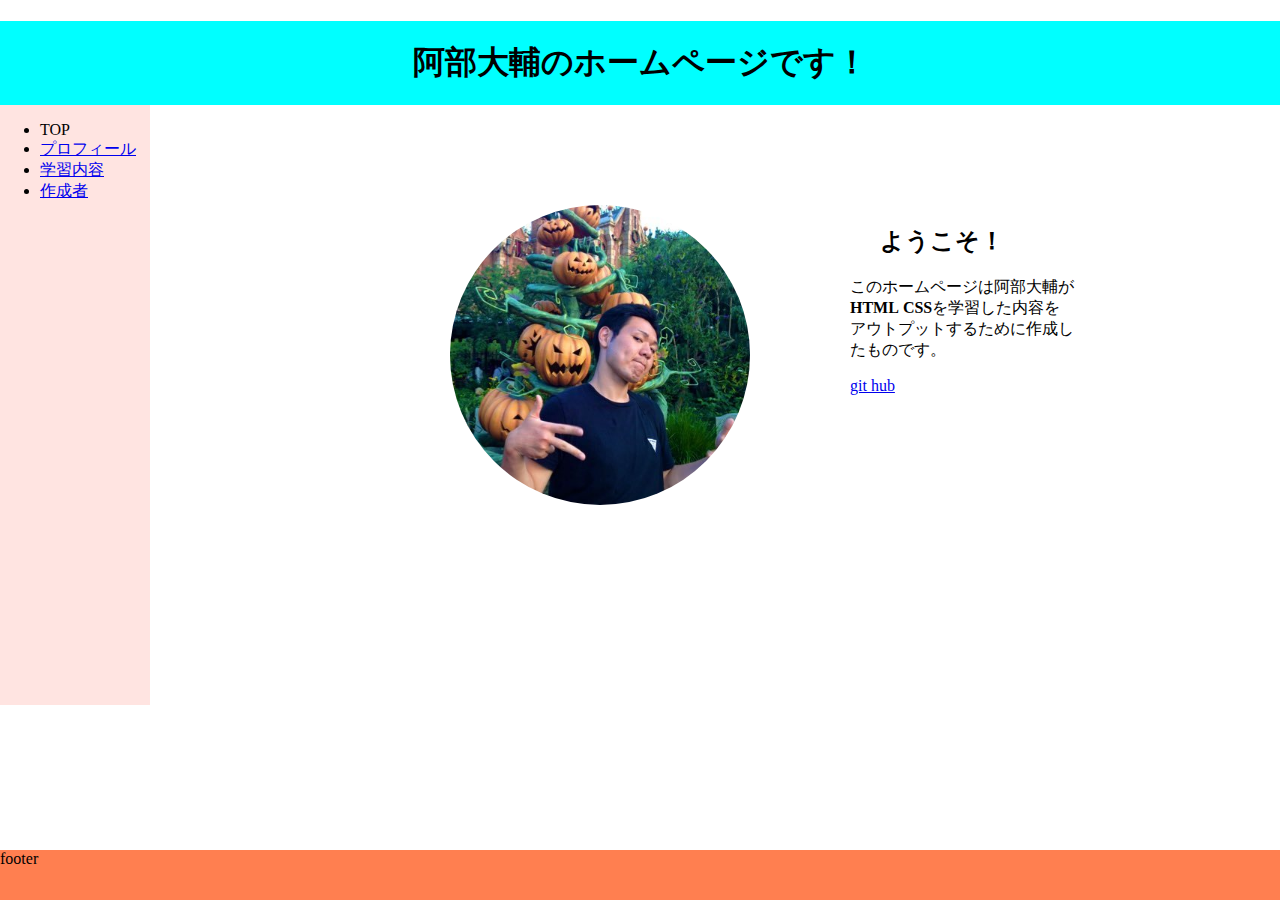
==== index.html @ fe1f43a7 "プロフィールページまで作成しました。" ====
<!DOCTYPE html>
<html lang="ja">

<head>
 <meta charset="utf-8">
 <title>阿部大輔のホームページ</title>
 <link rel="stylesheet" type="text/css" href="styles.css">
</head>

<body>
    <h1>阿部大輔のホームページです！</h1>
    <header>
        <!-- ナビゲーションメニュー -->
        <nav>
          <ul>
           <li>TOP</li>
           <li><a href="profile.html">プロフィール</a></li>
           <li><a href="learning_content.html">学習内容</a></li>
           <li><a href="producer.html">作成者</a></li>
          </ul>
        </nav>
    </header>

    <!-- 自己紹介TOPコンテンツ -->
    <main>
        <img src="img/profile.jpg" id="profile_image" alt="自己紹介写真">

        <div class="profile">
        <h2 class="youkoso">ようこそ！</h2>
        <p>このホームページは阿部大輔が<strong>HTML</strong> <strong>CSS</strong>を学習した内容を
        <br>アウトプットするために作成し
        <br>たものです。</p>
        <p><a href="https://github.com/daisukeabe-0218">git hub</a></p>
        </div>

    </main>

    <footer>
footer
    </footer>

</body>


</html>
---- styles.css ----
body {
        /* width: 70%; */
        min-width: 800px;
        margin: 0 auto;
        background-color: #fff;
      }

 h1{
    text-align: center;
    background-color: cyan;
    padding: 20px;
    margin-bottom: 0;
}

.youkoso{
    margin-left: 30px;
    
}

header {
    background-color: deeppink;

}

nav {
    float: left;
    width: 150px;
    height: 600px;
    background-color:mistyrose;
}

main {
    background-color: deepskyblue;
    margin-top: 100px;
}

#profile_image {
    float: left;
    width: 300px;
    height: 300px;
    margin-left: 300px;
    border-radius: 50%;
}

footer{
    width:100%;
    height:50px;
    background-color: coral;
    position: absolute;
    bottom: 0;

}

/* プロフィールページ */

.profile {
    float: left;
    width: 250px;
    height: 250px;
    margin-left: 100px;
}

table {
    float: left;
    text-align: left;
    font-size: 25px;
    border: solid 1px #fff;
    border-collapse: separate;
    border-spacing:10px 0px;
    margin-left: 300px;
}

table th {
    background-color: #fff;
    border-bottom:solid 30px #fff;
}


table td {
        background-color: #fff;
        border-bottom:solid 30px #fff;
        border-left:  solid 20px #fff;
    }

    /* 学習内容ページ */
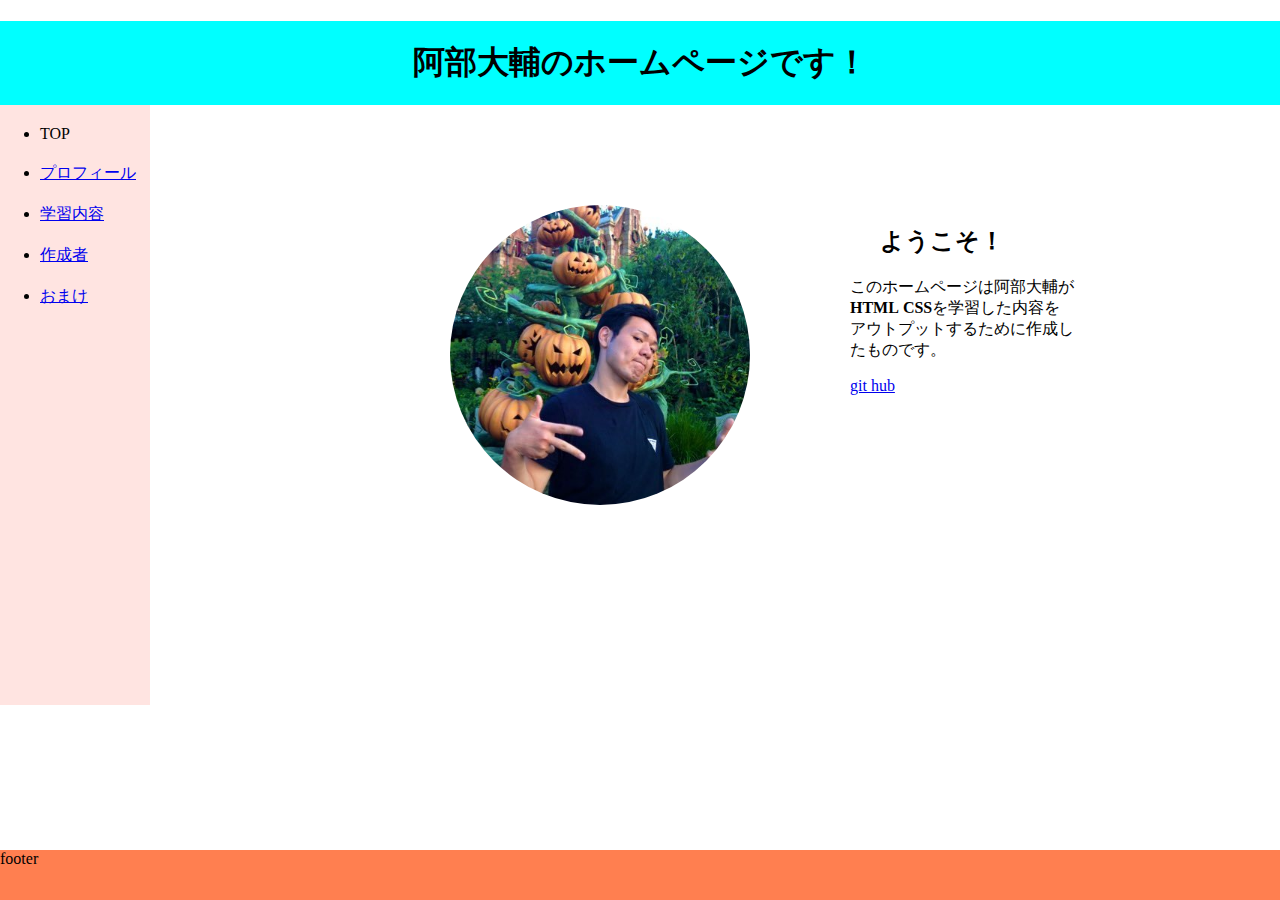
==== commit 51bf5065: "おまけページ最後以外完成" ====
--- a/index.html
+++ b/index.html
@@ -8,7 +8,7 @@
 </head>
 
 <body>
-    <h1>阿部大輔のホームページです！</h1>
+    <h1 id="heading">阿部大輔のホームページです！</h1>
     <header>
         <!-- ナビゲーションメニュー -->
         <nav>
@@ -17,6 +17,7 @@
            <li><a href="profile.html">プロフィール</a></li>
            <li><a href="learning_content.html">学習内容</a></li>
            <li><a href="producer.html">作成者</a></li>
+           <li><a href="bonus.html">おまけ</a></li>
           </ul>
         </nav>
     </header>
--- a/styles.css
+++ b/styles.css
@@ -5,11 +5,11 @@
         background-color: #fff;
       }
 
- h1{
+  h1 {
     text-align: center;
     background-color: cyan;
     padding: 20px;
-    margin-bottom: 0;
+    margin-bottom: 0px;
 }
 
 .youkoso{
@@ -28,16 +28,27 @@
     height: 600px;
     background-color:mistyrose;
 }
+ul li {
+    margin-top: 20px;
+    margin-botom: 20px;
+}
+
+a:hover {
+    color:wheat;
+    background: blue;
+}
+
 
 main {
-    background-color: deepskyblue;
-    margin-top: 100px;
+    background-color: #fff;
+    margin-top: 50px;
 }
 
 #profile_image {
     float: left;
     width: 300px;
     height: 300px;
+    margin-top: 50px;
     margin-left: 300px;
     border-radius: 50%;
 }
@@ -58,6 +69,7 @@
     width: 250px;
     height: 250px;
     margin-left: 100px;
+    margin-top: 50px;
 }
 
 table {
@@ -84,4 +96,93 @@
 
     /* 学習内容ページ */
 
+dl {
+    text-align: left;
+    font-size: 22px;
+    border: solid 1px #fff;
+    border-collapse: separate;
+    border-spacing:10px 0px;
+    margin-top: 0px;
+}
 
+dl dt {
+        font-weight: bold;
+        background-color: #fff;
+        border-top:solid 30px #fff;
+
+}
+
+/* 製作者ページ */
+
+#producer {
+    width: 90%;
+    text-align: center;
+}
+
+/* おまけページ */
+
+#bonus_head {
+    width: 90%;
+    text-align: center;
+}
+
+.img_contents {
+    width: 200px;
+    height: 200px;
+    margin-left: 40px;
+}
+
+/* 丸くなるゴリラ */
+#gorira_contents {
+    float: left;
+    margin-left: 30px;
+}
+
+#gorira:hover {
+    border-radius: 50%;
+}
+
+/* 卵から雛が */
+#tamago_contents {
+    position: relative;
+    float: left;
+    margin-left: 60px;
+}
+
+#wakeup {
+    position: absolute;
+    left: 0;
+    top: 0;
+    opacity: 0;
+    transition: 0.1s;
+  }
+
+  #tamago_contents:hover #wakeup {
+      opacity: 1;
+  }
+
+  /* ひかる子猫 */
+  #cat_contents {
+      position: relative;
+      float: left;
+      margin-left: 70px;
+  }
+
+  #tora {
+    position: absolute;
+    left: 0;
+    top: 0;
+    opacity: 0;
+    transition: 0.1s;
+  }
+
+  　#cat_contents:hover #tora {
+      opacity: 1;
+
+
+  }
+
+
+
+
+
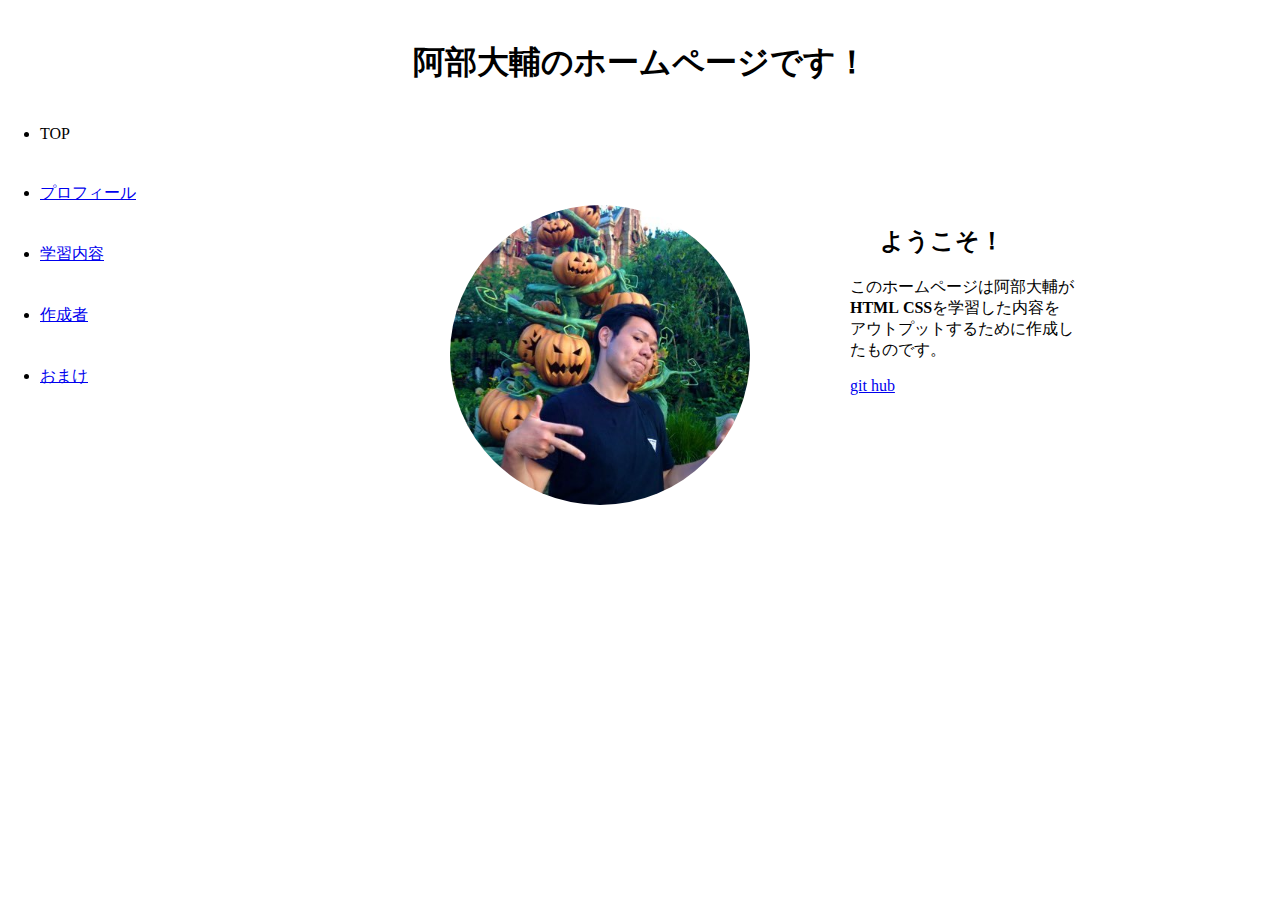
==== commit dfe33e4b: "最後のおまけ以外完了しました。" ====
--- a/index.html
+++ b/index.html
@@ -37,7 +37,6 @@
     </main>
 
     <footer>
-footer
     </footer>
 
 </body>
--- a/styles.css
+++ b/styles.css
@@ -7,7 +7,7 @@
 
   h1 {
     text-align: center;
-    background-color: cyan;
+    background-color: #fff;
     padding: 20px;
     margin-bottom: 0px;
 }
@@ -26,11 +26,11 @@
     float: left;
     width: 150px;
     height: 600px;
-    background-color:mistyrose;
+    background-color: #fff;
 }
 ul li {
     margin-top: 20px;
-    margin-botom: 20px;
+    margin-bottom: 40px;
 }
 
 a:hover {
@@ -56,7 +56,7 @@
 footer{
     width:100%;
     height:50px;
-    background-color: coral;
+    background-color:;
     position: absolute;
     bottom: 0;
 
@@ -161,25 +161,14 @@
       opacity: 1;
   }
 
-  /* ひかる子猫 */
+  /* 進化する子猫 */
   #cat_contents {
-      position: relative;
       float: left;
       margin-left: 70px;
   }
 
-  #tora {
-    position: absolute;
-    left: 0;
-    top: 0;
-    opacity: 0;
-    transition: 0.1s;
-  }
-
-  　#cat_contents:hover #tora {
-      opacity: 1;
-
-
+  #koneko：hover {
+      box-shadow:10px 10px 10px 10px;
   }
 
 
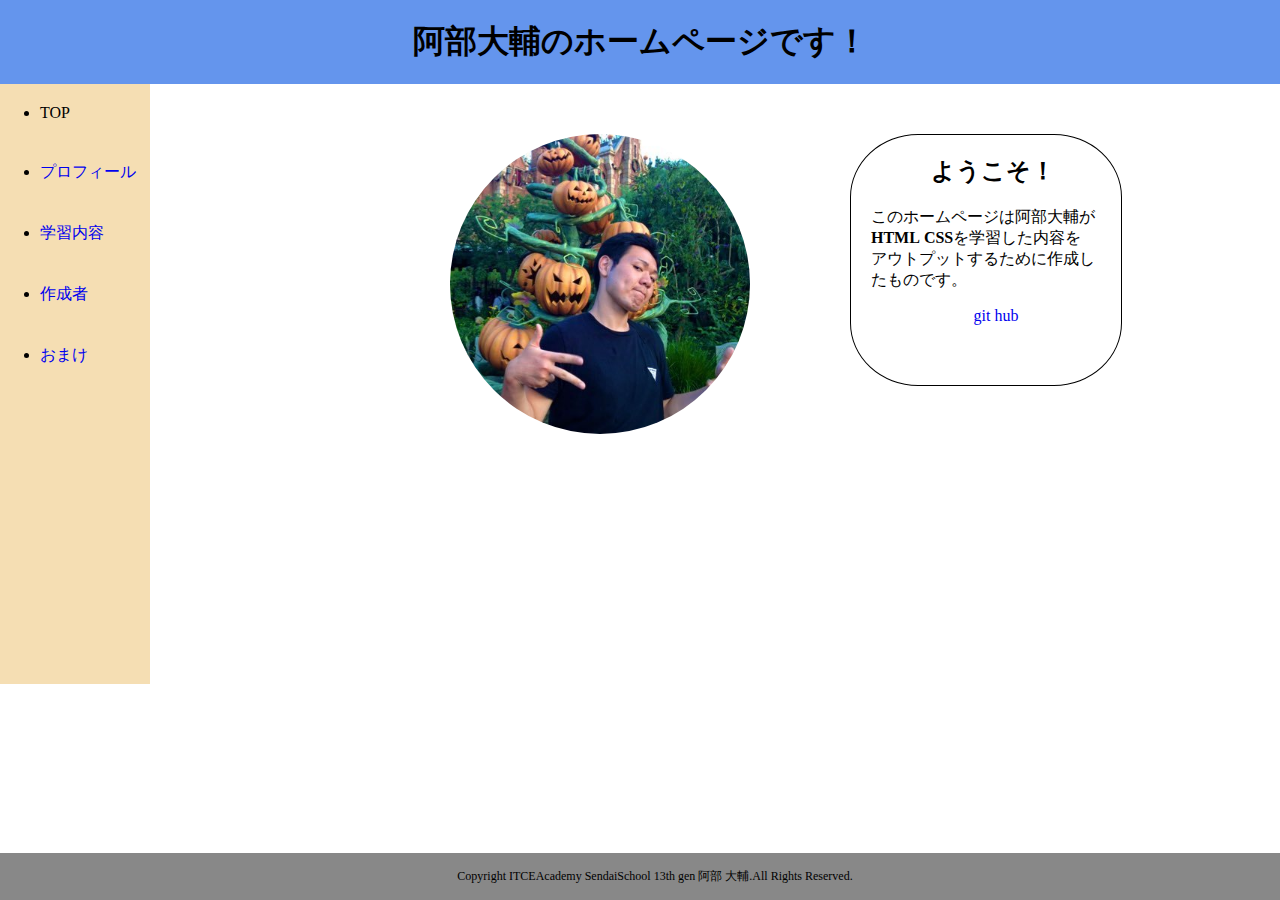
==== commit 035b764d: "共通レイアウト完了しました。" ====
--- a/index.html
+++ b/index.html
@@ -8,8 +8,8 @@
 </head>
 
 <body>
-    <h1 id="heading">阿部大輔のホームページです！</h1>
     <header>
+        <h1 id="heading">阿部大輔のホームページです！</h1>
         <!-- ナビゲーションメニュー -->
         <nav>
           <ul>
@@ -31,13 +31,14 @@
         <p>このホームページは阿部大輔が<strong>HTML</strong> <strong>CSS</strong>を学習した内容を
         <br>アウトプットするために作成し
         <br>たものです。</p>
-        <p><a href="https://github.com/daisukeabe-0218">git hub</a></p>
+        <div id="github_link"><a href="https://github.com/daisukeabe-0218" target="_blank">git hub</a></div>
         </div>
 
     </main>
 
     <footer>
-    </footer>
+	    Copyright ITCEAcademy SendaiSchool 13th gen  阿部 大輔.All Rights Reserved.
+	  </footer>
 
 </body>
 
--- a/styles.css
+++ b/styles.css
@@ -1,47 +1,55 @@
 body {
-        /* width: 70%; */
+        height: 300px;
         min-width: 800px;
         margin: 0 auto;
         background-color: #fff;
       }
 
-  h1 {
+header {
+    height: px;
+        background-color:cornflowerblue;
+    
+    }
+    
+nav {
+        float: left;
+        width: 150px;
+        height: 600px;
+        background-color:wheat;
+    }
+ ul li {
+        margin-top: 20px;
+        margin-bottom: 40px;
+    }
+    
+a {
+        text-decoration: none;
+    }
+    
+a:hover {
+        color: slategray;
+        border-bottom: 1px solid;
+    }
+    
+a:visited {
+        color: #000;
+    }
+h1 {
     text-align: center;
-    background-color: #fff;
     padding: 20px;
+    margin-top: 0;
     margin-bottom: 0px;
 }
 
 .youkoso{
-    margin-left: 30px;
+    margin-left: 60px;
     
 }
 
-header {
-    background-color: deeppink;
-
-}
-
-nav {
-    float: left;
-    width: 150px;
-    height: 600px;
+main {
+    height: 300px;
     background-color: #fff;
-}
-ul li {
-    margin-top: 20px;
-    margin-bottom: 40px;
-}
-
-a:hover {
-    color:wheat;
-    background: blue;
-}
-
-
-main {
-    background-color: #fff;
-    margin-top: 50px;
+    margin-top: 0;
 }
 
 #profile_image {
@@ -50,19 +58,8 @@
     height: 300px;
     margin-top: 50px;
     margin-left: 300px;
-    border-radius: 50%;
+    border-radius: 50% ;
 }
-
-footer{
-    width:100%;
-    height:50px;
-    background-color:;
-    position: absolute;
-    bottom: 0;
-
-}
-
-/* プロフィールページ */
 
 .profile {
     float: left;
@@ -70,7 +67,28 @@
     height: 250px;
     margin-left: 100px;
     margin-top: 50px;
+    border: 1px solid;
+    border-radius:25%;
+    padding-left: 20px;
 }
+
+#github_link {
+    text-align: center;
+    
+}
+
+footer{
+    padding: 15px;
+    width:100%;
+    background-color: #888;
+    text-align: center;
+    font-size: 12px;
+    position: absolute;
+    bottom: 0;
+
+}
+
+/* プロフィールページ */
 
 table {
     float: left;
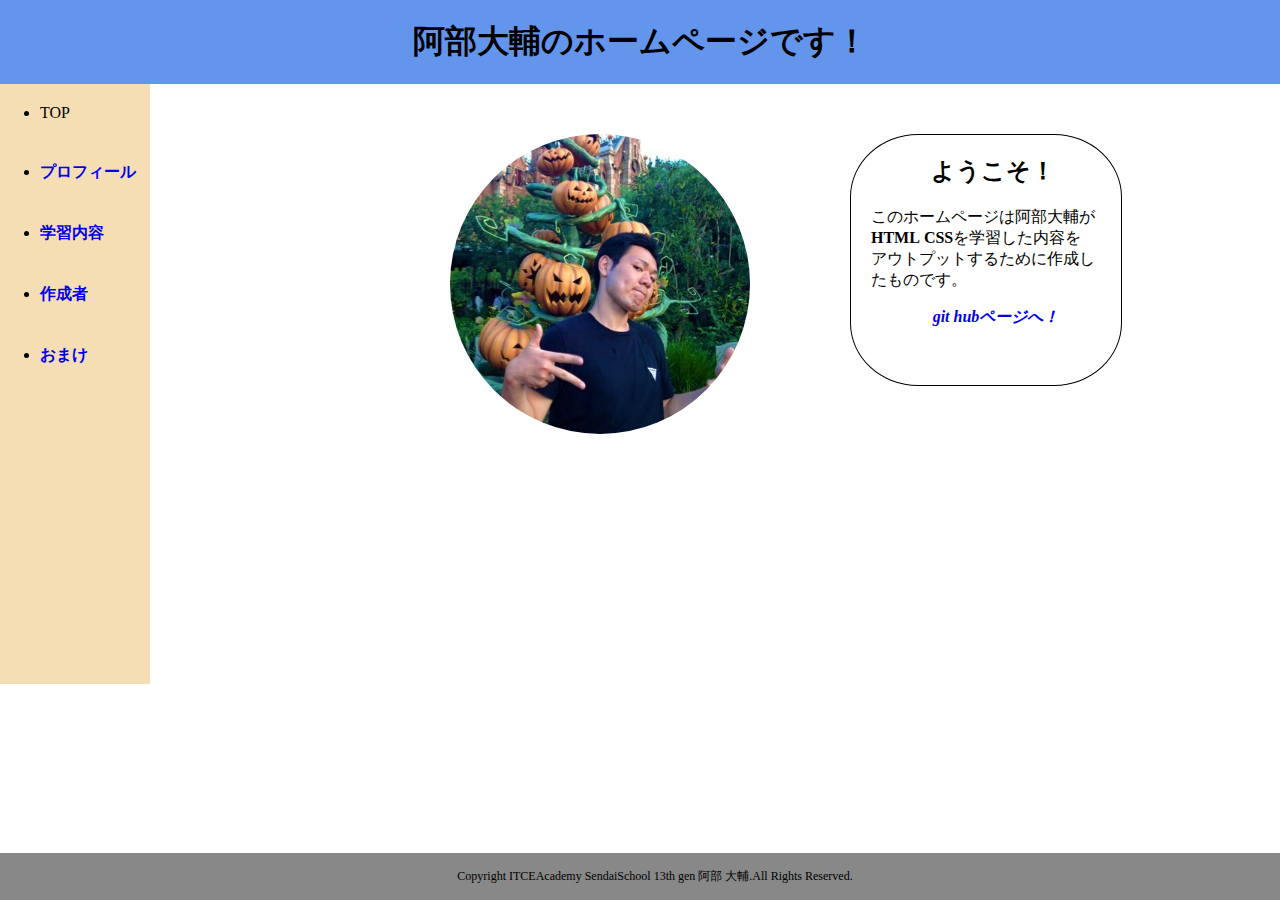
==== commit 285c9ccc: "学習内容の記述にVSCode,ABD学習を追加しました。" ====
--- a/index.html
+++ b/index.html
@@ -31,7 +31,7 @@
         <p>このホームページは阿部大輔が<strong>HTML</strong> <strong>CSS</strong>を学習した内容を
         <br>アウトプットするために作成し
         <br>たものです。</p>
-        <div id="github_link"><a href="https://github.com/daisukeabe-0218" target="_blank">git hub</a></div>
+        <div id="github_link"><a href="https://github.com/daisukeabe-0218" target="_blank"><em>git hubページへ！</em></a></div>
         </div>
 
     </main>
@@ -43,4 +43,6 @@
 </body>
 
 
-</html>+
+</html>
+
--- a/styles.css
+++ b/styles.css
@@ -24,6 +24,7 @@
     
 a {
         text-decoration: none;
+        font-weight: bold;
     }
     
 a:hover {
@@ -72,7 +73,10 @@
     padding-left: 20px;
 }
 
+
+
 #github_link {
+    font-weight: bold;
     text-align: center;
     
 }
@@ -97,6 +101,7 @@
     border: solid 1px #fff;
     border-collapse: separate;
     border-spacing:10px 0px;
+    margin-top: 50px;
     margin-left: 300px;
 }
 
@@ -116,18 +121,19 @@
 
 dl {
     text-align: left;
-    font-size: 22px;
     border: solid 1px #fff;
     border-collapse: separate;
     border-spacing:10px 0px;
-    margin-top: 0px;
 }
 
 dl dt {
         font-weight: bold;
+        font-size: 22px;
         background-color: #fff;
         border-top:solid 30px #fff;
-
+}
+dl dd {
+    font-size: 18px;
 }
 
 /* 製作者ページ */
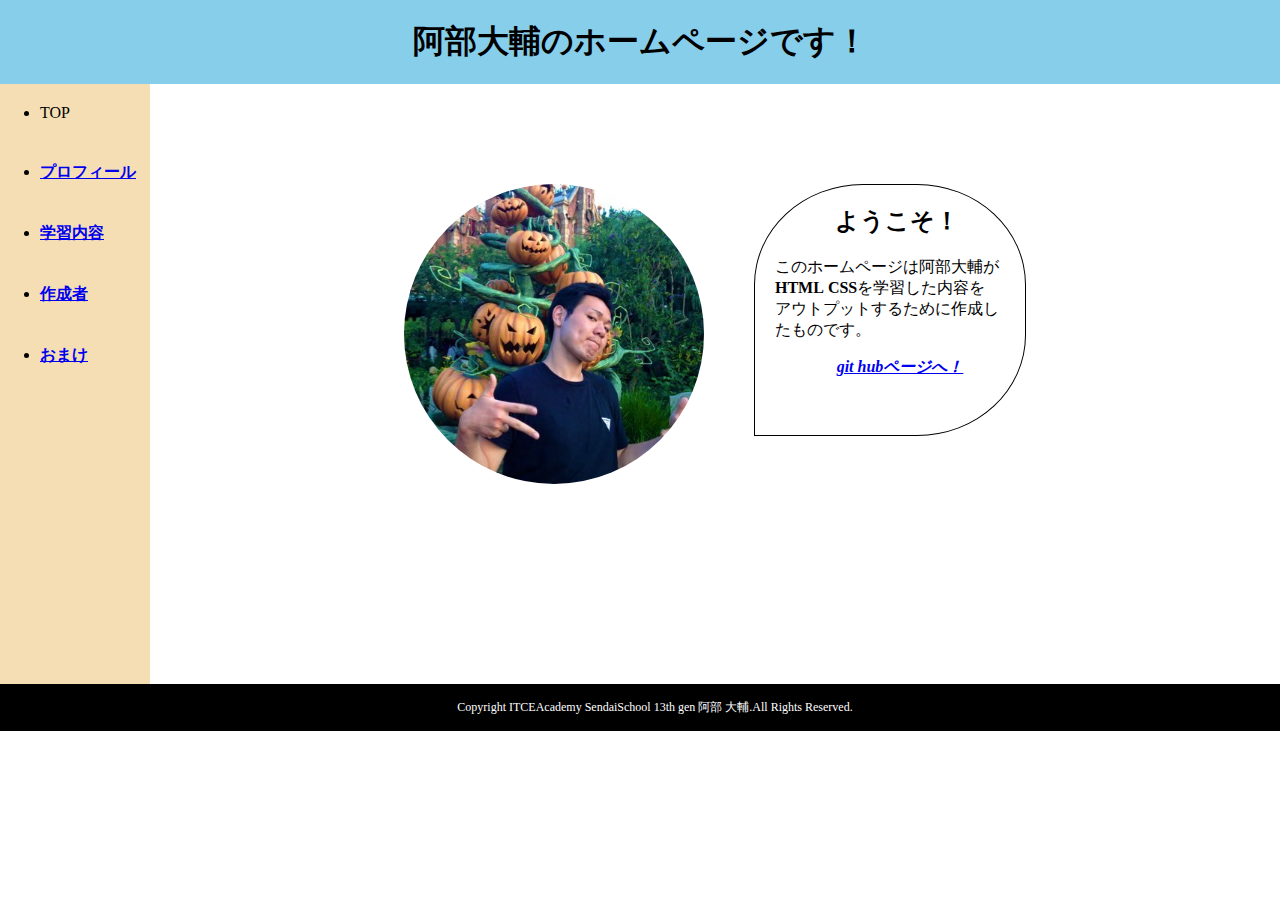
==== commit 7a596ed4: "topページのレイアウトを崩れないよう修正しました。" ====
--- a/index.html
+++ b/index.html
@@ -10,22 +10,24 @@
 <body>
     <header>
         <h1 id="heading">阿部大輔のホームページです！</h1>
-        <!-- ナビゲーションメニュー -->
-        <nav>
-          <ul>
-           <li>TOP</li>
-           <li><a href="profile.html">プロフィール</a></li>
-           <li><a href="learning_content.html">学習内容</a></li>
-           <li><a href="producer.html">作成者</a></li>
-           <li><a href="bonus.html">おまけ</a></li>
-          </ul>
-        </nav>
     </header>
 
     <!-- 自己紹介TOPコンテンツ -->
     <main>
+
+      <!-- ナビゲーションメニュー -->
+      <nav>
+        <ul>
+         <li>TOP</li>
+         <li><a href="profile.html">プロフィール</a></li>
+         <li><a href="learning_content.html">学習内容</a></li>
+         <li><a href="producer.html">作成者</a></li>
+         <li><a href="bonus.html">おまけ</a></li>
+        </ul>
+      </nav>
+
+      <div class="contents">
         <img src="img/profile.jpg" id="profile_image" alt="自己紹介写真">
-
         <div class="profile">
         <h2 class="youkoso">ようこそ！</h2>
         <p>このホームページは阿部大輔が<strong>HTML</strong> <strong>CSS</strong>を学習した内容を
@@ -33,6 +35,7 @@
         <br>たものです。</p>
         <div id="github_link"><a href="https://github.com/daisukeabe-0218" target="_blank"><em>git hubページへ！</em></a></div>
         </div>
+      </div>
 
     </main>
 
--- a/styles.css
+++ b/styles.css
@@ -1,14 +1,13 @@
 body {
-        height: 300px;
+        height: 100％;
         min-width: 800px;
         margin: 0 auto;
         background-color: #fff;
       }
 
 header {
-    height: px;
-        background-color:cornflowerblue;
-    
+    width: 100%;
+    background-color:steelblue;
     }
     
 nav {
@@ -23,22 +22,24 @@
     }
     
 a {
-        text-decoration: none;
+
         font-weight: bold;
     }
     
 a:hover {
         color: slategray;
-        border-bottom: 1px solid;
+        text-decoration: none;
     }
     
 a:visited {
         color: #000;
     }
+
 h1 {
     text-align: center;
-    padding: 20px;
-    margin-top: 0;
+    background: skyblue;
+    padding: 20px 0;
+    margin-top: 0px;
     margin-bottom: 0px;
 }
 
@@ -48,31 +49,34 @@
 }
 
 main {
-    height: 300px;
+    height: 600px;
     background-color: #fff;
     margin-top: 0;
 }
 
 #profile_image {
-    float: left;
     width: 300px;
     height: 300px;
-    margin-top: 50px;
-    margin-left: 300px;
     border-radius: 50% ;
+    margin-top: 100px;
 }
 
 .profile {
-    float: left;
     width: 250px;
     height: 250px;
-    margin-left: 100px;
-    margin-top: 50px;
     border: 1px solid;
-    border-radius:25%;
+    border-radius:40% 40% 40% 0%;
     padding-left: 20px;
-}
-
+    margin-top: 100px;
+    margin-left: 50px;
+}
+
+.contents{
+    background: #fff;
+    display: flex;
+    flex: wrap;
+    justify-content: center;
+}
 
 
 #github_link {
@@ -84,12 +88,10 @@
 footer{
     padding: 15px;
     width:100%;
-    background-color: #888;
+    background-color: #000;
+    color: #fff;
     text-align: center;
     font-size: 12px;
-    position: absolute;
-    bottom: 0;
-
 }
 
 /* プロフィールページ */
@@ -101,8 +103,9 @@
     border: solid 1px #fff;
     border-collapse: separate;
     border-spacing:10px 0px;
-    margin-top: 50px;
-    margin-left: 300px;
+    padding-top: 10px;
+    border: 1px solid;
+    box-shadow: 10px 10px 10px #0004;
 }
 
 table th {
@@ -143,6 +146,12 @@
     text-align: center;
 }
 
+#producer_img{
+    height: 250px;
+    width:  250px;
+}
+
+
 /* おまけページ */
 
 #bonus_head {
@@ -153,13 +162,13 @@
 .img_contents {
     width: 200px;
     height: 200px;
-    margin-left: 40px;
+    margin-top: 150px;
+    margin-left: 50px;
 }
 
 /* 丸くなるゴリラ */
 #gorira_contents {
     float: left;
-    margin-left: 30px;
 }
 
 #gorira:hover {
@@ -170,7 +179,6 @@
 #tamago_contents {
     position: relative;
     float: left;
-    margin-left: 60px;
 }
 
 #wakeup {
@@ -188,14 +196,13 @@
   /* 進化する子猫 */
   #cat_contents {
       float: left;
-      margin-left: 70px;
-  }
-
-  #koneko：hover {
-      box-shadow:10px 10px 10px 10px;
-  }
-
-
-
-
-
+  }
+
+  #koneko:hover{
+      box-shadow: 10px 10px 10px #0004;
+  }
+
+
+
+
+
